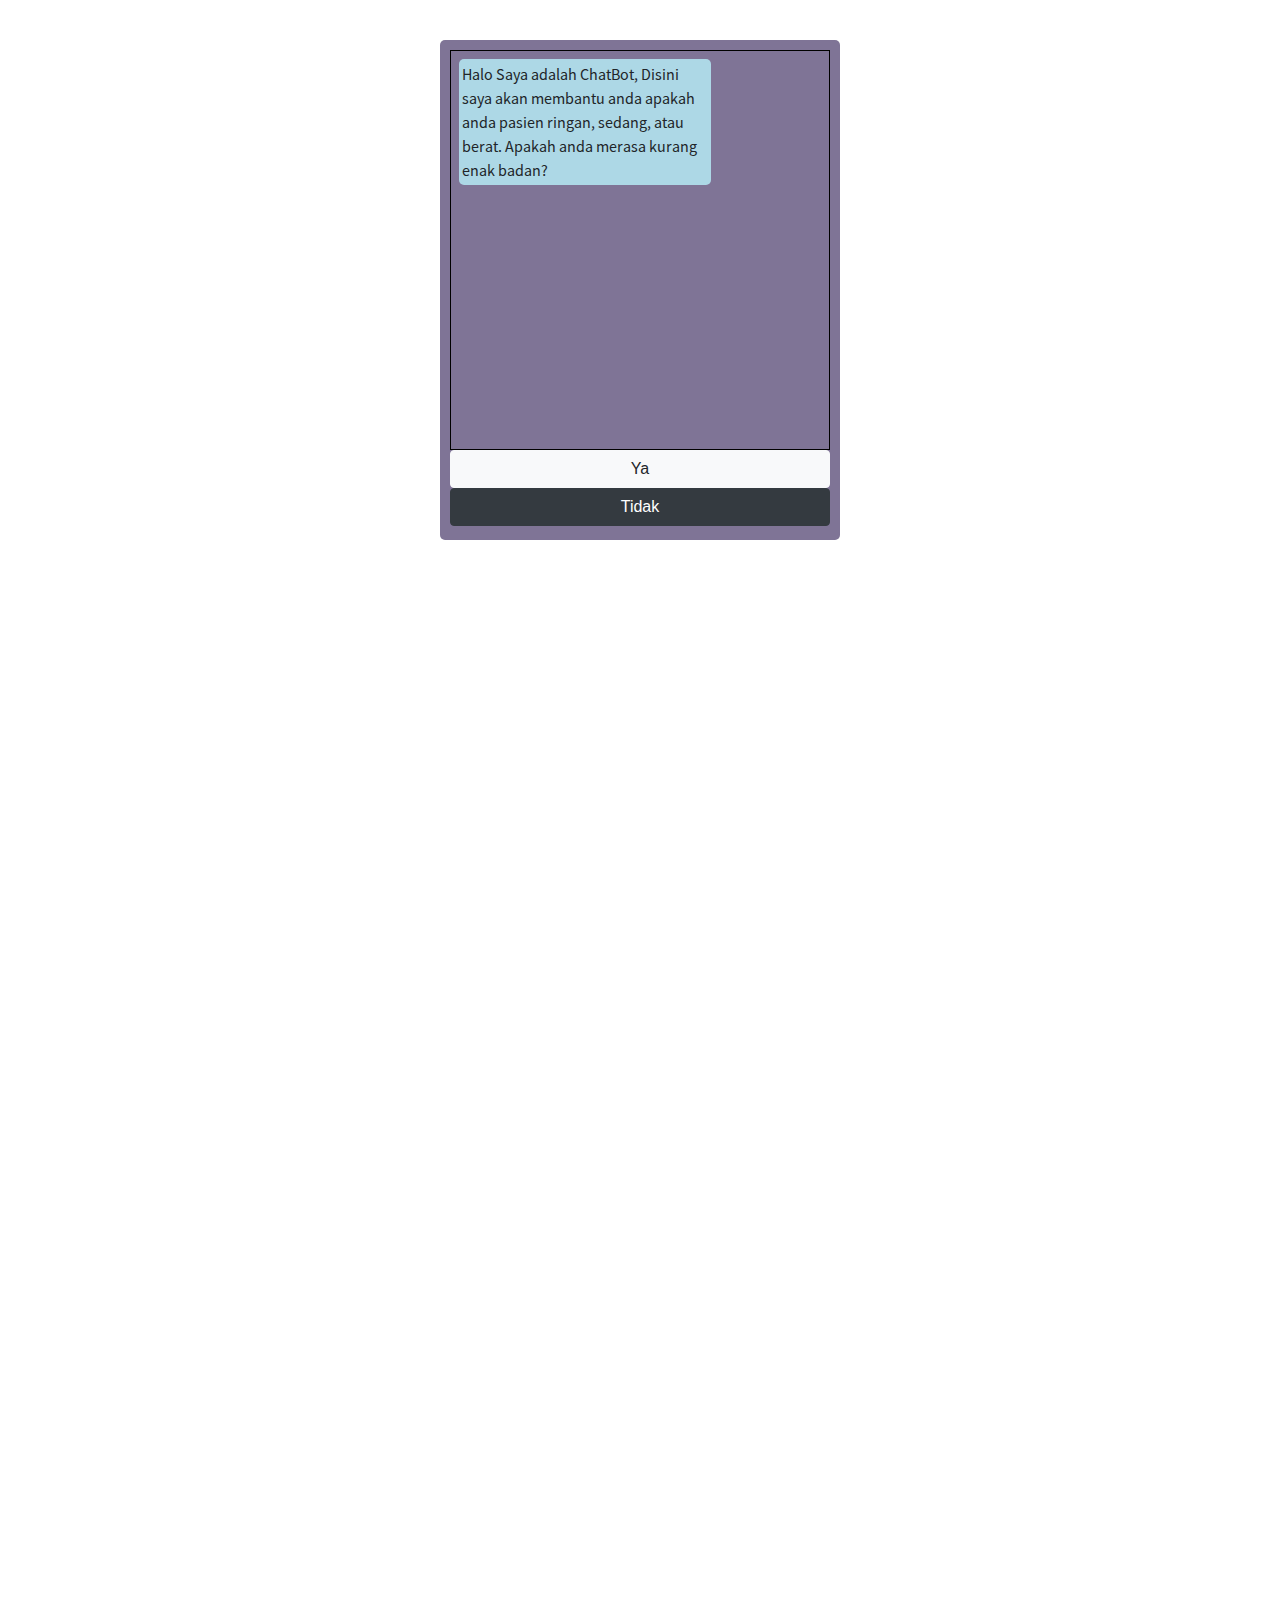
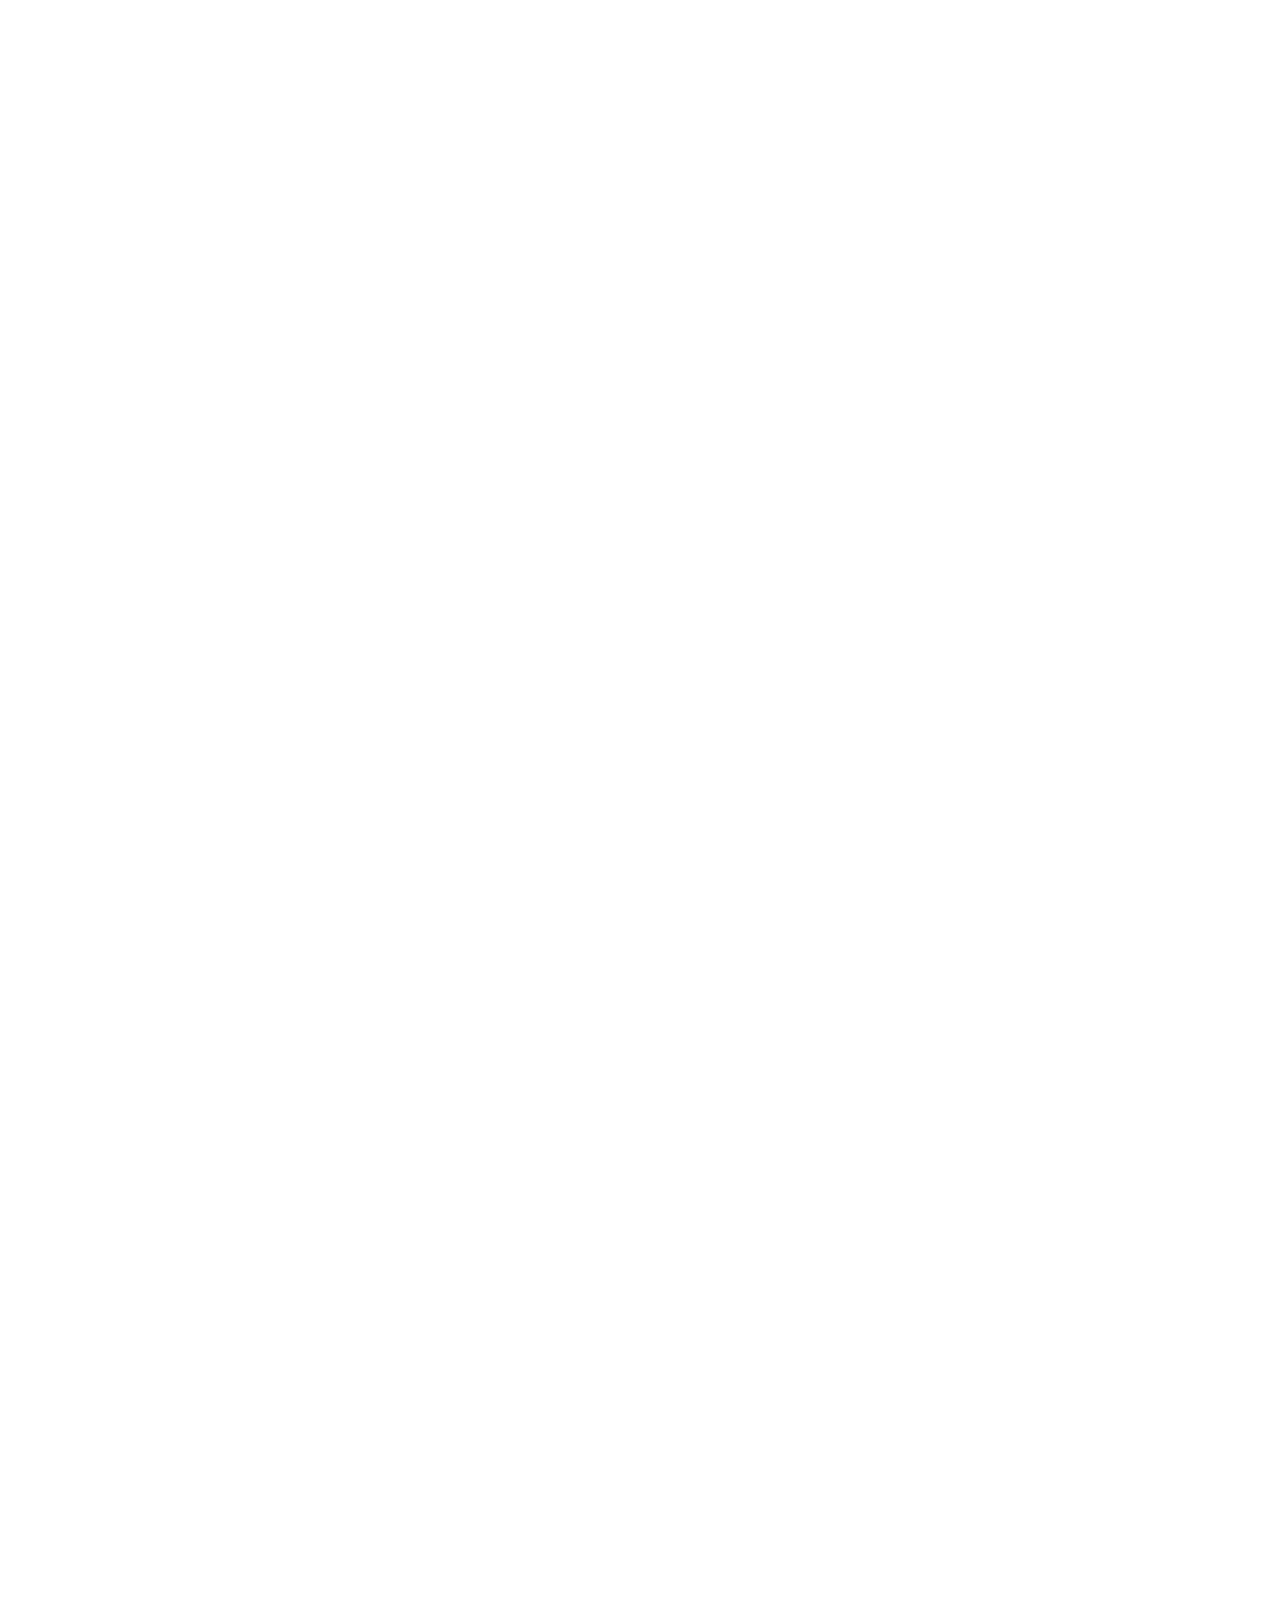
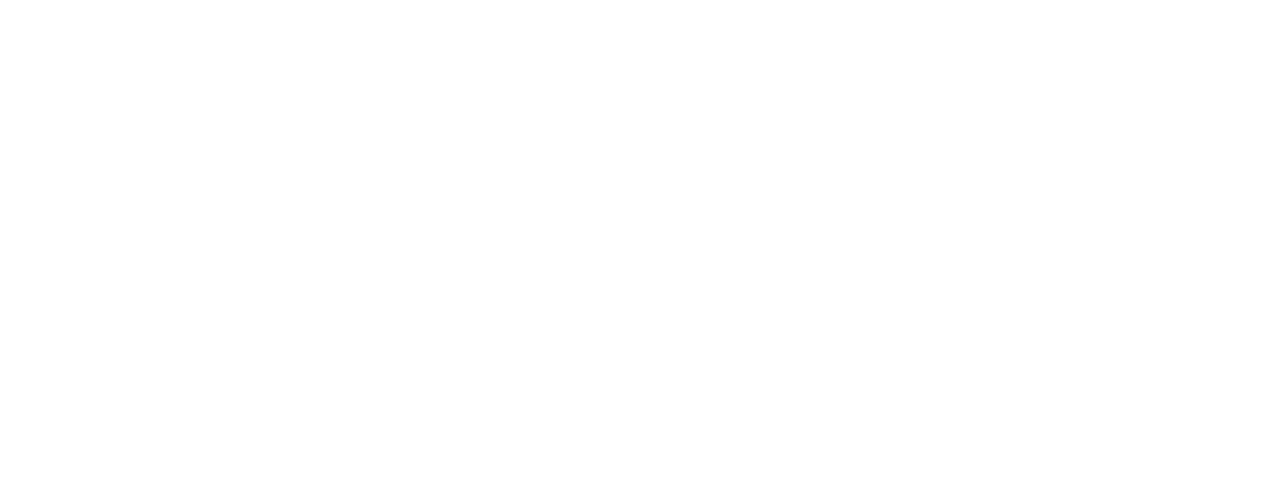
==== index.html @ d8f911b4 "add style dan buat button refresh" ====
<!doctype html>
<html lang="en">

<head>
    <!-- Required meta tags -->
    <meta charset="utf-8">
    <meta name="viewport" content="width=device-width, initial-scale=1, shrink-to-fit=no">

    <!-- Bootstrap CSS -->
    <link rel="stylesheet" href="https://stackpath.bootstrapcdn.com/bootstrap/4.4.1/css/bootstrap.min.css"
        integrity="sha384-Vkoo8x4CGsO3+Hhxv8T/Q5PaXtkKtu6ug5TOeNV6gBiFeWPGFN9MuhOf23Q9Ifjh" crossorigin="anonymous">
    <link rel="stylesheet" href="style.css">
    <title>ChatBot-COVID-19</title>
</head>

<body>

    <div class="container">

        <div class="wrapper">
            <div class="message">
                <div class="display">
                    <span>Halo Saya adalah ChatBot, Disini saya akan membantu anda
                        apakah anda pasien ringan, sedang, atau berat.
                        Apakah anda merasa kurang enak badan?</span>

                </div>

            </div>
            <div class="button">
                <button type="button" class="btn btn-light">Ya</button>
                <button type="button" class="btn btn-dark">Tidak</button>

            </div>
        </div>


        <br><br>
        <br>
        <br>
        <br>
        <br>
        <br><br>
        <br>
        <br>
        <br>
        <br>
        <br>
        <br><br>
        <br>
        <br>
        <br>
        <br>
        <br><br>
        <br>
        <br>
        <br>
        <br>
        <br>
        <br><br>
        <br>
        <br>
        <br>
        <br>
        <br><br>
        <br>
        <br>
        <br>
        <br>
        <br>
        <br><br>
        <br>
        <br>
        <br>
        <br>
        <br><br>
        <br>
        <br>
        <br>
        <br>
        <br>
        <br><br>
        <br>
        <br>
        <br>
        <br>
        <br><br>
        <br>
        <br>
        <br>
        <br>
        <br>
        <br><br>
        <br>
        <br>
        <br>
        <br>
        <br><br>
        <br>
        <br>
        <br>
        <br>
        <br>
        <br><br>
        <br>
        <br>
        <br>
        <br>
        <br><br>
        <br>
        <br>
        <br>
        <br>
        <br>
        <br><br>
        <br>
        <br>
        <br>
        <br>
        <br><br>
        <br>
        <br>
        <br>
        <br>
        <br>
        <br><br>
        <br>
        <br>
        <br>
        <br>
        <br><br>
        <br>
        <br>
        <br>
        <br>
        <br>
        <br><br>
        <br>
        <br>
        <br>
        <br>
        <br><br>
        <br>
        <br>
        <br>
        <br>
        <br>



    </div>
    </div>






















    <!-- Optional JavaScript -->
    <!-- jQuery first, then Popper.js, then Bootstrap JS -->
    <script src="https://code.jquery.com/jquery-3.4.1.slim.min.js"
        integrity="sha384-J6qa4849blE2+poT4WnyKhv5vZF5SrPo0iEjwBvKU7imGFAV0wwj1yYfoRSJoZ+n" crossorigin="anonymous">
    </script>
    <script src="https://cdn.jsdelivr.net/npm/popper.js@1.16.0/dist/umd/popper.min.js"
        integrity="sha384-Q6E9RHvbIyZFJoft+2mJbHaEWldlvI9IOYy5n3zV9zzTtmI3UksdQRVvoxMfooAo" crossorigin="anonymous">
    </script>
    <script src="https://stackpath.bootstrapcdn.com/bootstrap/4.4.1/js/bootstrap.min.js"
        integrity="sha384-wfSDF2E50Y2D1uUdj0O3uMBJnjuUD4Ih7YwaYd1iqfktj0Uod8GCExl3Og8ifwB6" crossorigin="anonymous">
    </script>
    <script src="script.js"></script>
</body>

</html>
---- style.css ----
@font-face {
    font-family: sourceSans;
    src: url("/SourceSansPro-Regular.otf");
}

.wrapper {
    width: 400px;
    min-height: 500px;
    position: relative;
    margin: 40px auto;
    background-color: rgb(127, 116, 150);
    border-radius: 5px;
    box-sizing: border-box;
    padding: 10px;
}

.message {
    min-height: 400px;
    border: 1px solid black;
    padding: 5px;
}

.display {
    width: 70%;
    height: auto;
    border-radius: 5px;

    padding: 3px;

}

span {
    display: block;
    background-color: lightblue;
    font-family: 'sourceSans';
    padding: 3px;
    margin-bottom: 20px;
    border-radius: 5px;
}

.button {
    display: grid;
}
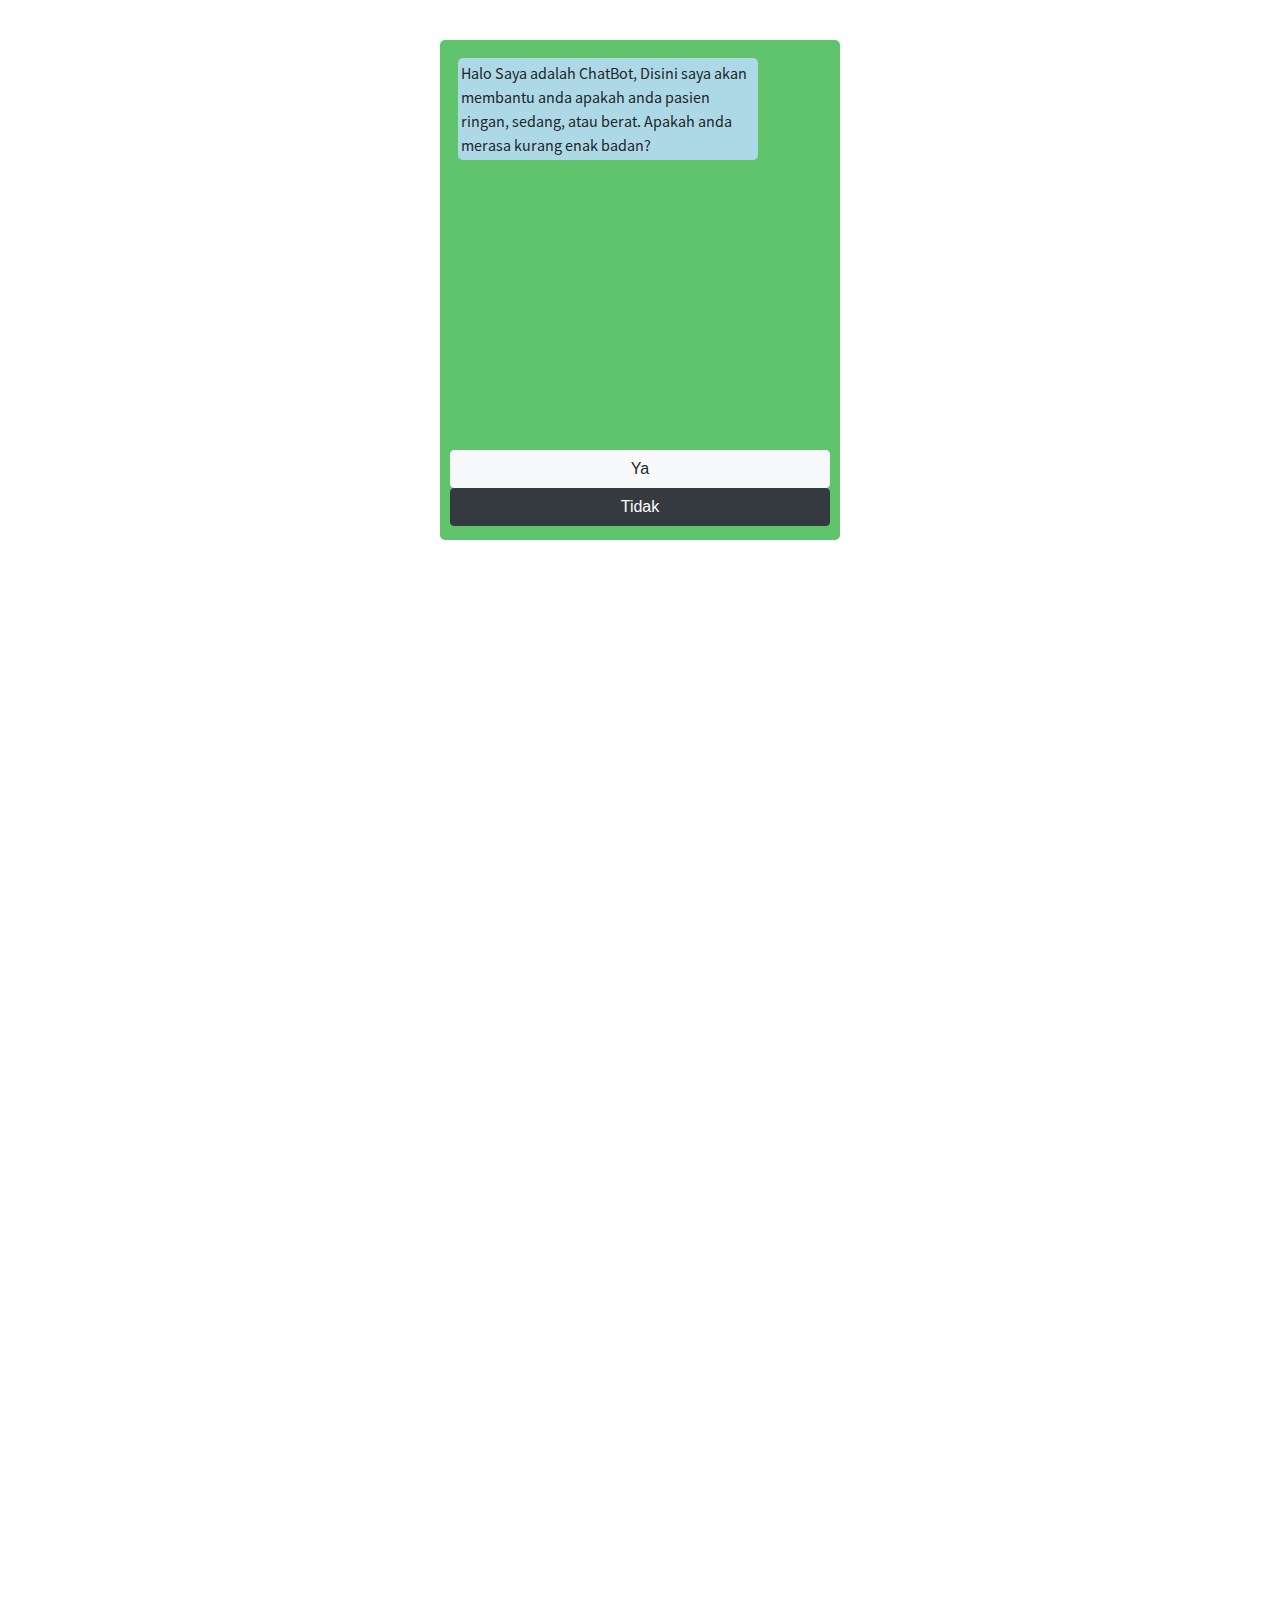
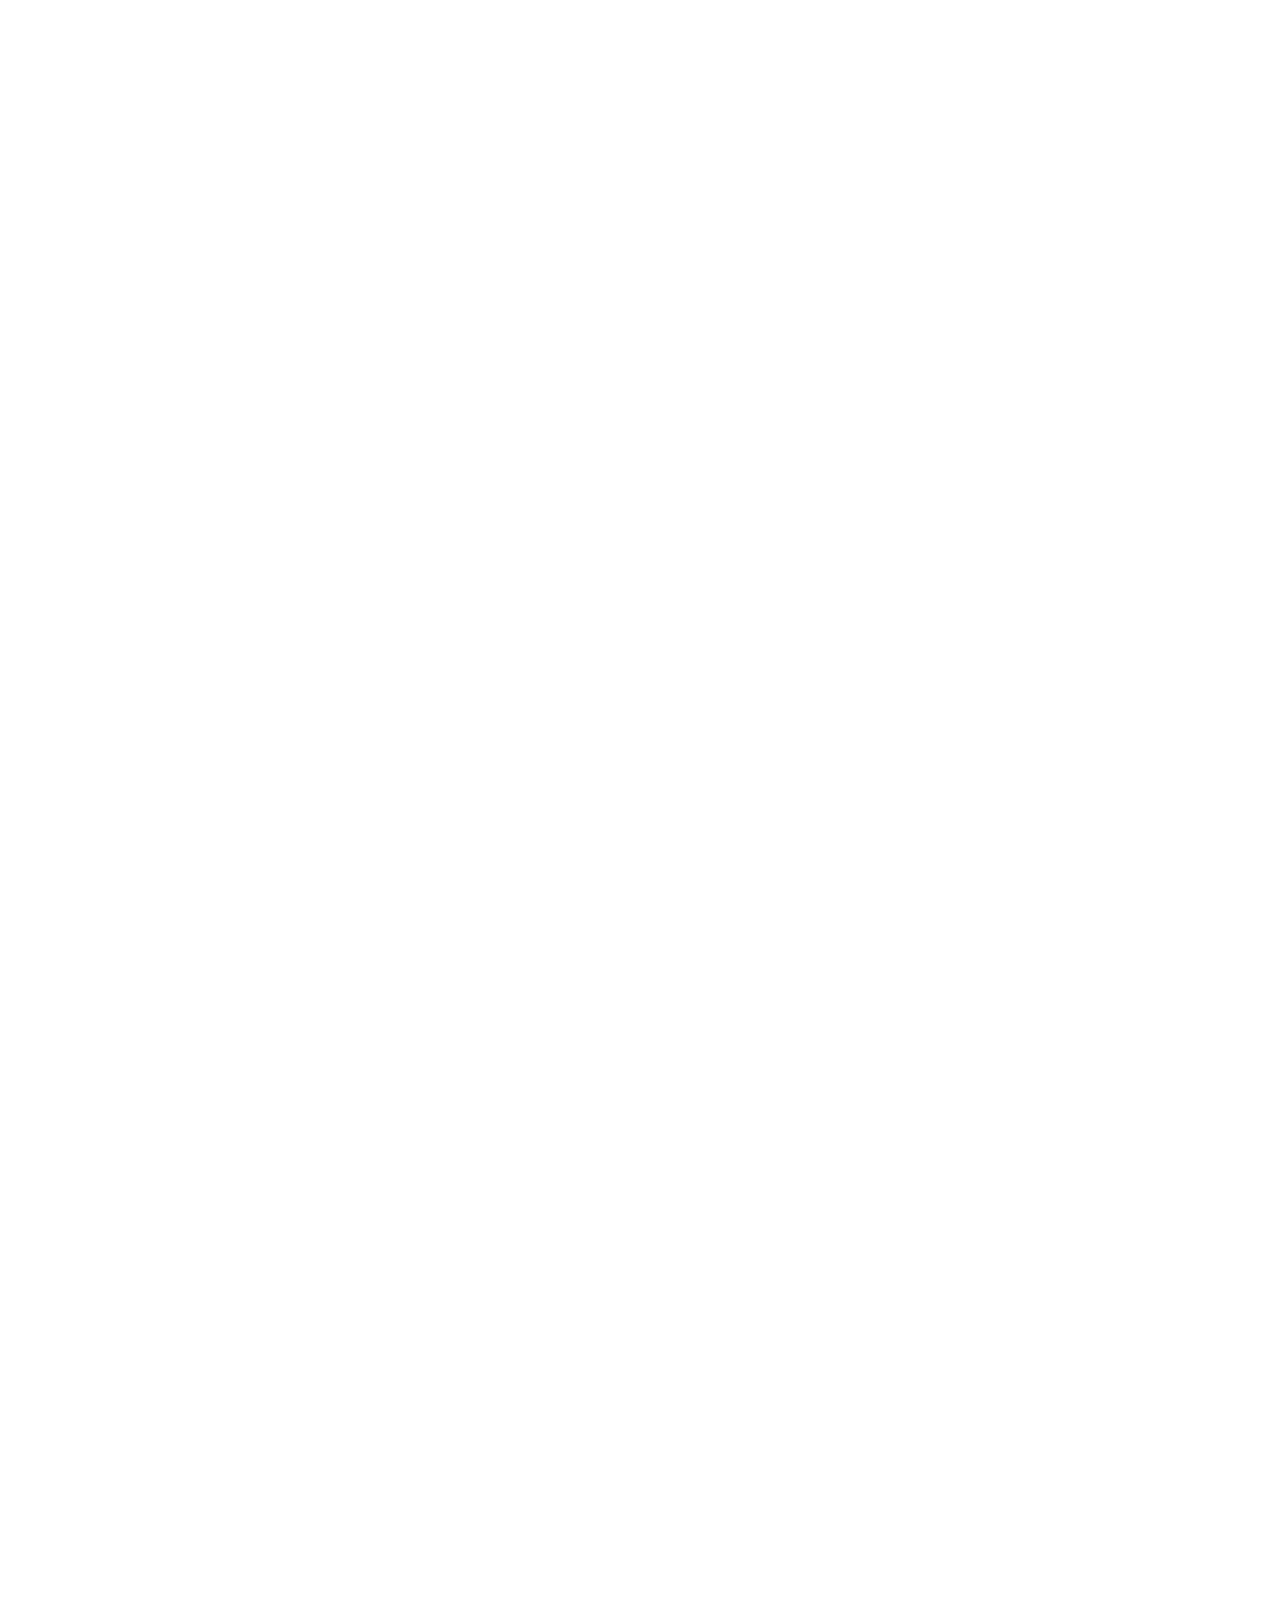
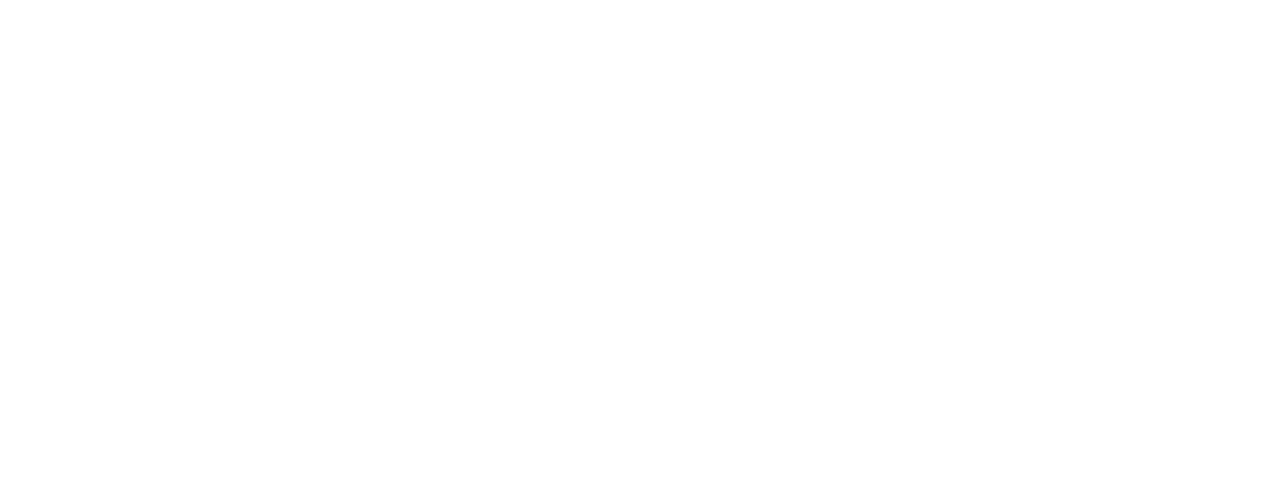
==== commit a4390a4b: "add" ====
--- a/index.html
+++ b/index.html
@@ -22,7 +22,9 @@
                 <div class="display">
                     <span>Halo Saya adalah ChatBot, Disini saya akan membantu anda
                         apakah anda pasien ringan, sedang, atau berat.
-                        Apakah anda merasa kurang enak badan?</span>
+                        Apakah anda merasa kurang enak badan?
+
+                    </span>
 
                 </div>
 
--- a/style.css
+++ b/style.css
@@ -1,6 +1,6 @@
 @font-face {
     font-family: sourceSans;
-    src: url("/SourceSansPro-Regular.otf");
+    src: url("./font/SourceSansPro-Regular.otf");
 }
 
 .wrapper {
@@ -8,7 +8,7 @@
     min-height: 500px;
     position: relative;
     margin: 40px auto;
-    background-color: rgb(127, 116, 150);
+    background-color: rgb(96, 196, 109);
     border-radius: 5px;
     box-sizing: border-box;
     padding: 10px;
@@ -16,7 +16,7 @@
 
 .message {
     min-height: 400px;
-    border: 1px solid black;
+    /* border: 1px solid black; */
     padding: 5px;
 }
 
@@ -24,7 +24,7 @@
     width: 70%;
     height: auto;
     border-radius: 5px;
-
+    min-width: min-content;
     padding: 3px;
 
 }
@@ -36,6 +36,7 @@
     padding: 3px;
     margin-bottom: 20px;
     border-radius: 5px;
+    min-width: 300px;
 }
 
 .button {
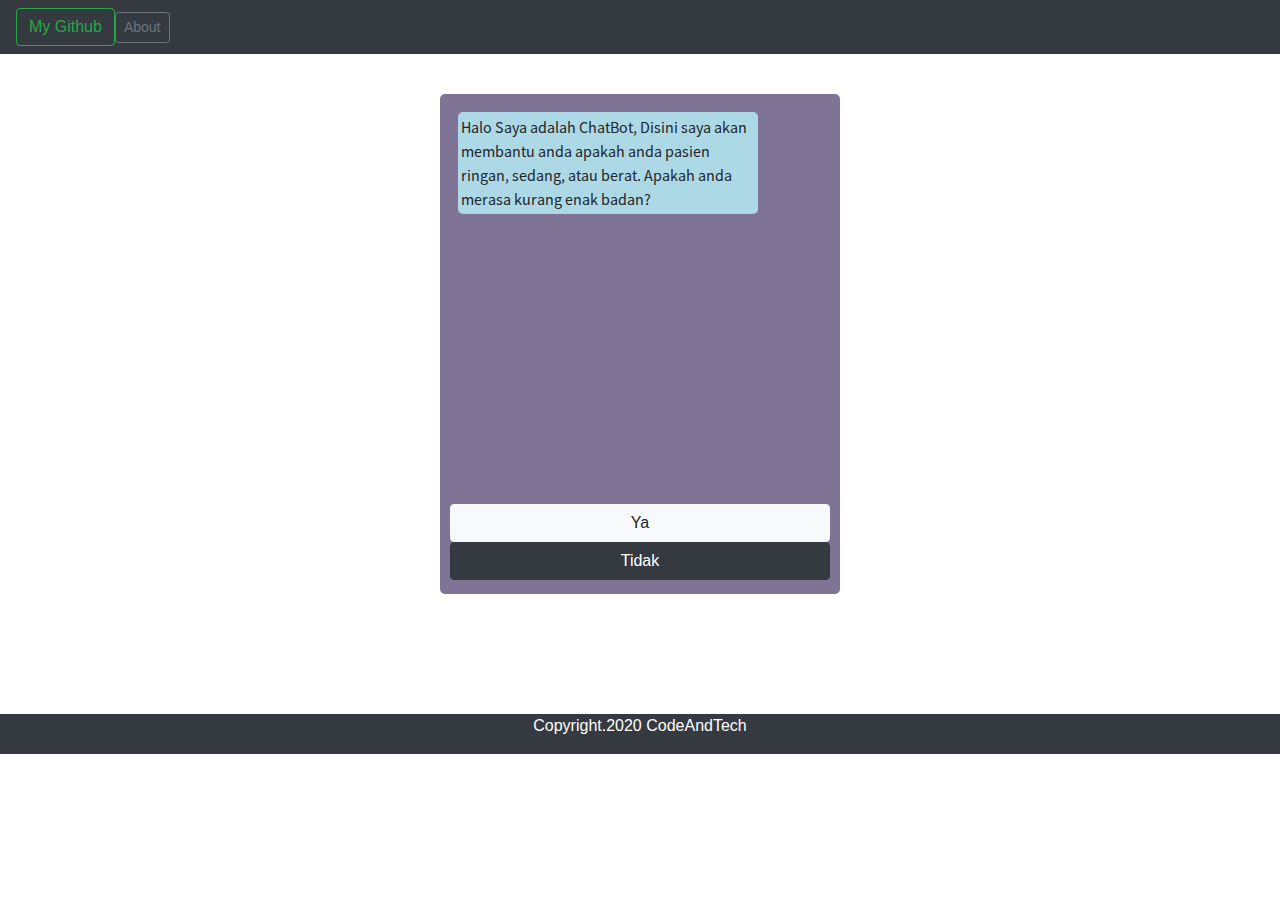
==== commit 61e213a8: "add navbar" ====
--- a/index.html
+++ b/index.html
@@ -14,7 +14,12 @@
 </head>
 
 <body>
-
+    <nav class="navbar navbar-dark bg-dark">
+        <form class="form-inline">
+            <button class="btn btn-outline-success" type="button">My Github</button>
+            <button class="btn btn-sm btn-outline-secondary" type="button">About</button>
+        </form>
+    </nav>
     <div class="container">
 
         <div class="wrapper">
@@ -23,152 +28,29 @@
                     <span>Halo Saya adalah ChatBot, Disini saya akan membantu anda
                         apakah anda pasien ringan, sedang, atau berat.
                         Apakah anda merasa kurang enak badan?
-
                     </span>
-
                 </div>
 
             </div>
             <div class="button">
                 <button type="button" class="btn btn-light">Ya</button>
                 <button type="button" class="btn btn-dark">Tidak</button>
-
             </div>
         </div>
+    </div>
 
-
-        <br><br>
-        <br>
-        <br>
-        <br>
-        <br>
-        <br><br>
-        <br>
-        <br>
-        <br>
-        <br>
-        <br>
-        <br><br>
-        <br>
-        <br>
-        <br>
-        <br>
-        <br><br>
-        <br>
-        <br>
-        <br>
-        <br>
-        <br>
-        <br><br>
-        <br>
-        <br>
-        <br>
-        <br>
-        <br><br>
-        <br>
-        <br>
-        <br>
-        <br>
-        <br>
-        <br><br>
-        <br>
-        <br>
-        <br>
-        <br>
-        <br><br>
-        <br>
-        <br>
-        <br>
-        <br>
-        <br>
-        <br><br>
-        <br>
-        <br>
-        <br>
-        <br>
-        <br><br>
-        <br>
-        <br>
-        <br>
-        <br>
-        <br>
-        <br><br>
-        <br>
-        <br>
-        <br>
-        <br>
-        <br><br>
-        <br>
-        <br>
-        <br>
-        <br>
-        <br>
-        <br><br>
-        <br>
-        <br>
-        <br>
-        <br>
-        <br><br>
-        <br>
-        <br>
-        <br>
-        <br>
-        <br>
-        <br><br>
-        <br>
-        <br>
-        <br>
-        <br>
-        <br><br>
-        <br>
-        <br>
-        <br>
-        <br>
-        <br>
-        <br><br>
-        <br>
-        <br>
-        <br>
-        <br>
-        <br><br>
-        <br>
-        <br>
-        <br>
-        <br>
-        <br>
-        <br><br>
-        <br>
-        <br>
-        <br>
-        <br>
-        <br><br>
-        <br>
-        <br>
-        <br>
-        <br>
-        <br>
-
-
-
-    </div>
     </div>
 
 
 
 
-
-
-
-
-
-
-
-
-
-
-
-
-
+    <footer>
+        <div class="row justify-content-center bg-dark">
+            <div class="col text-center text-white">
+                <p>Copyright.2020 CodeAndTech</p>
+            </div>
+        </div>
+    </footer>
 
 
 
--- a/style.css
+++ b/style.css
@@ -7,8 +7,8 @@
     width: 400px;
     min-height: 500px;
     position: relative;
-    margin: 40px auto;
-    background-color: rgb(96, 196, 109);
+    margin: 40px auto 120px auto;
+    background-color: rgb(127, 116, 150);
     border-radius: 5px;
     box-sizing: border-box;
     padding: 10px;
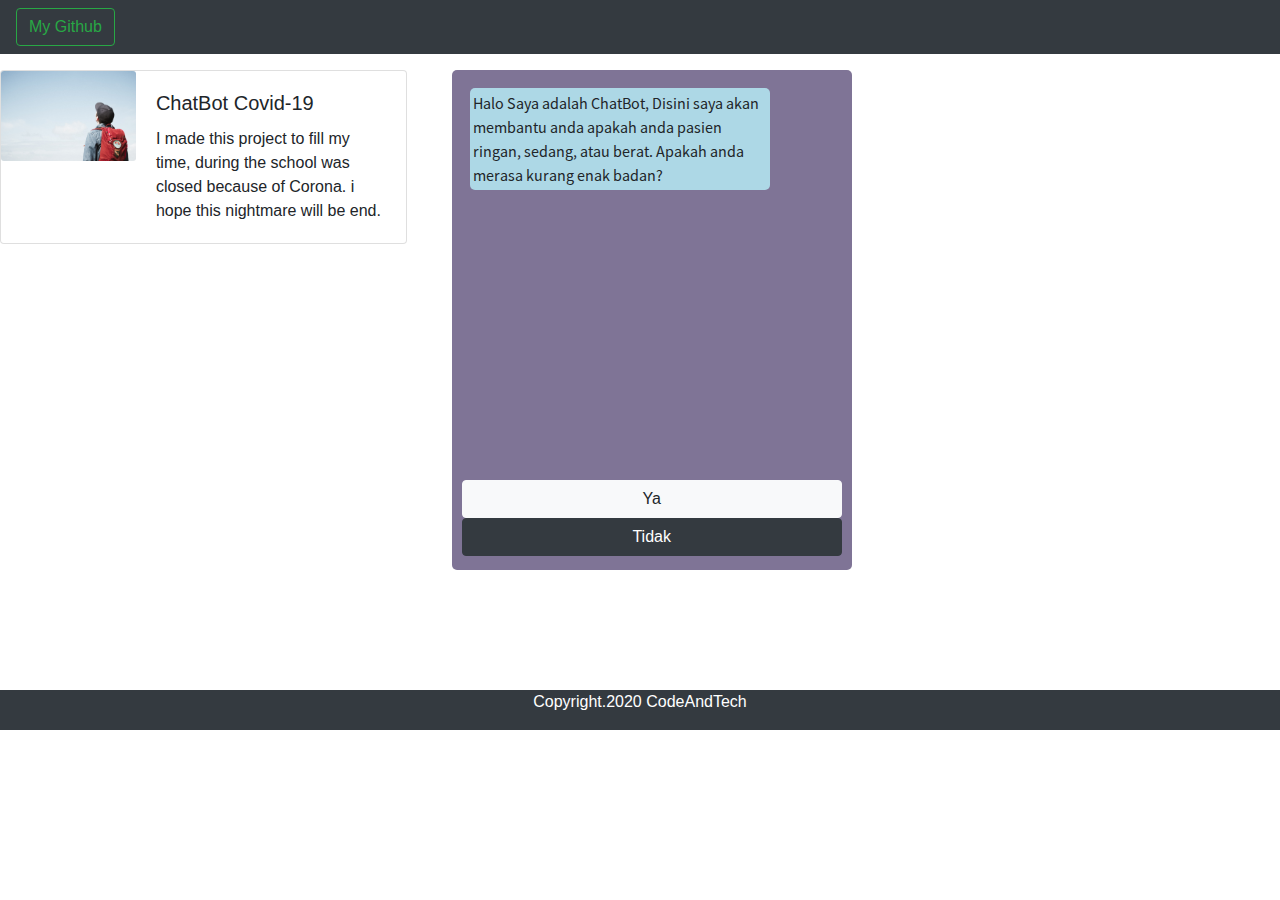
==== commit 4a9c47ff: "version 1" ====
--- a/index.html
+++ b/index.html
@@ -16,11 +16,57 @@
 <body>
     <nav class="navbar navbar-dark bg-dark">
         <form class="form-inline">
-            <button class="btn btn-outline-success" type="button">My Github</button>
-            <button class="btn btn-sm btn-outline-secondary" type="button">About</button>
+            <a href="https://github.com/CodeAndTech/CodeAndTech.github.io"><button class="btn btn-outline-success"
+                    type="button">My Github</button></a>
+
         </form>
     </nav>
-    <div class="container">
+    <section>
+        <div class="row justify-content-left">
+            <div class="col-4 mt-3">
+                <div class="card mb-3" style="max-width: 540px;">
+                    <div class="row no-gutters">
+                        <div class="col-md-4">
+                            <img src="./thumbs/matese-fields-pvHma684eEI-unsplash.jpg" class="card-img" alt="...">
+                        </div>
+                        <div class="col-md-8">
+                            <div class="card-body">
+                                <h5 class="card-title">ChatBot Covid-19</h5>
+                                <p class="card-text">I made this project to fill my time, during the school was closed
+                                    because
+                                    of Corona. i hope this nightmare will be end.</p>
+                            </div>
+                        </div>
+                    </div>
+                </div>
+            </div>
+            <div class="col-4 mt-3">
+                <div class="container">
+
+                    <div class="wrapper">
+                        <div class="message">
+                            <div class="display">
+                                <span>Halo Saya adalah ChatBot, Disini saya akan membantu anda
+                                    apakah anda pasien ringan, sedang, atau berat.
+                                    Apakah anda merasa kurang enak badan?
+                                </span>
+                            </div>
+
+                        </div>
+                        <div class="button choose">
+                            <button type="button" class="btn btn-light">Ya</button>
+                            <button type="button" class="btn btn-dark">Tidak</button>
+                        </div>
+                    </div>
+                </div>
+
+            </div>
+
+        </div>
+        </div>
+
+    </section>
+    <!-- <div class="container">
 
         <div class="wrapper">
             <div class="message">
@@ -32,12 +78,12 @@
                 </div>
 
             </div>
-            <div class="button">
+            <div class="button choose">
                 <button type="button" class="btn btn-light">Ya</button>
                 <button type="button" class="btn btn-dark">Tidak</button>
             </div>
         </div>
-    </div>
+    </div> -->
 
     </div>
 
--- a/style.css
+++ b/style.css
@@ -7,7 +7,7 @@
     width: 400px;
     min-height: 500px;
     position: relative;
-    margin: 40px auto 120px auto;
+    margin: 0px auto 120px auto;
     background-color: rgb(127, 116, 150);
     border-radius: 5px;
     box-sizing: border-box;
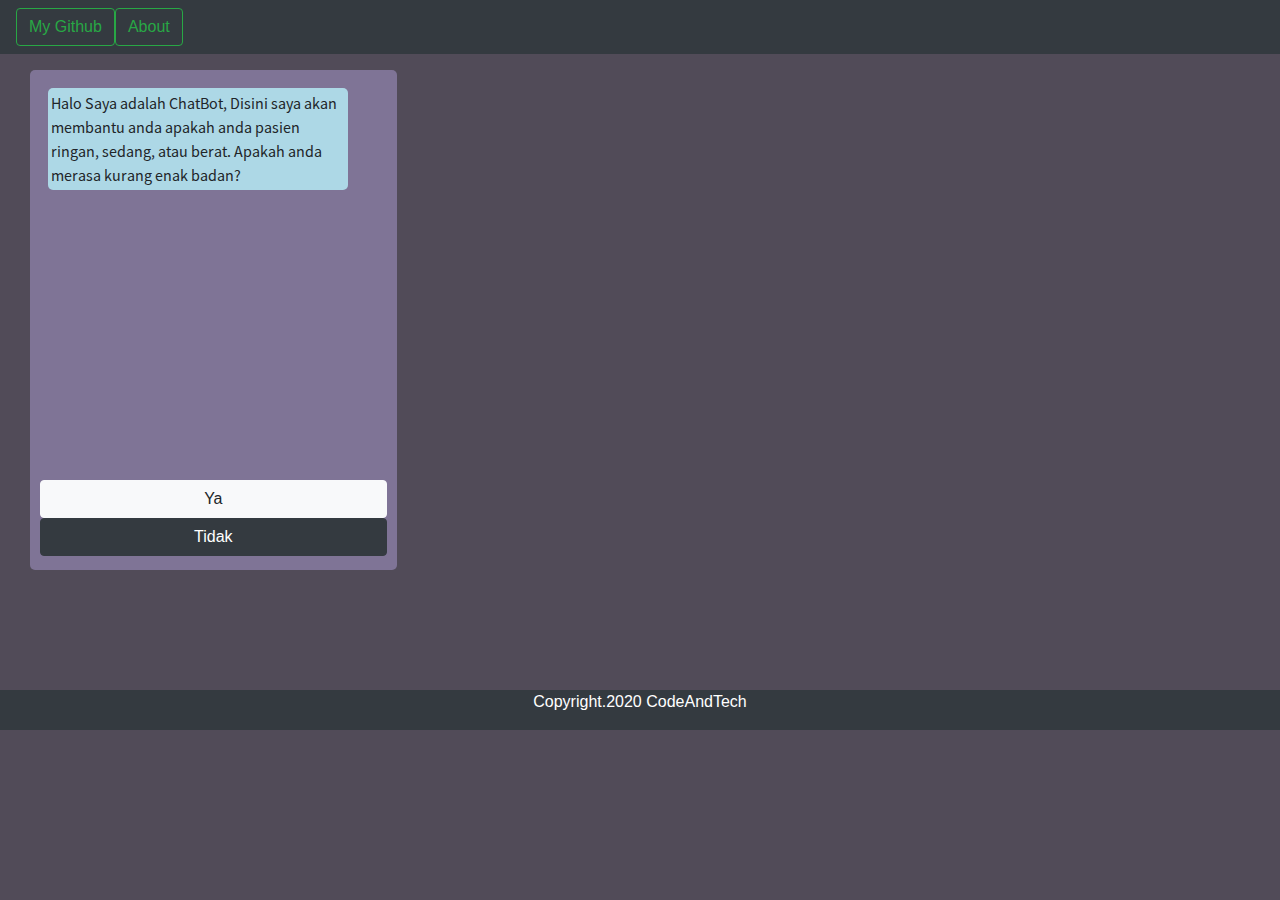
==== commit ee4d9f00: "responsive" ====
--- a/index.html
+++ b/index.html
@@ -14,33 +14,26 @@
 </head>
 
 <body>
-    <nav class="navbar navbar-dark bg-dark">
-        <form class="form-inline">
-            <a href="https://github.com/CodeAndTech/CodeAndTech.github.io"><button class="btn btn-outline-success"
-                    type="button">My Github</button></a>
+    <div class="row">
+        <div class="col">
+            <nav class="navbar navbar-dark bg-dark">
+                <form class="form-inline">
+                    <a href="https://github.com/CodeAndTech/CodeAndTech.github.io"><button
+                            class="btn btn-outline-success" type="button">My Github</button></a>
+                    <a href="./about/about.html"><button class="btn btn-outline-success"
+                            type="button">About</button></a>
 
-        </form>
-    </nav>
+                </form>
+            </nav>
+        </div>
+    </div>
+
     <section>
-        <div class="row justify-content-left">
-            <div class="col-4 mt-3">
-                <div class="card mb-3" style="max-width: 540px;">
-                    <div class="row no-gutters">
-                        <div class="col-md-4">
-                            <img src="./thumbs/matese-fields-pvHma684eEI-unsplash.jpg" class="card-img" alt="...">
-                        </div>
-                        <div class="col-md-8">
-                            <div class="card-body">
-                                <h5 class="card-title">ChatBot Covid-19</h5>
-                                <p class="card-text">I made this project to fill my time, during the school was closed
-                                    because
-                                    of Corona. i hope this nightmare will be end.</p>
-                            </div>
-                        </div>
-                    </div>
-                </div>
+        <div class="row-md justify-content-center">
+            <div class="col-4">
+
             </div>
-            <div class="col-4 mt-3">
+            <div class="col-md-4 mt-3">
                 <div class="container">
 
                     <div class="wrapper">
--- a/style.css
+++ b/style.css
@@ -3,8 +3,12 @@
     src: url("./font/SourceSansPro-Regular.otf");
 }
 
+body {
+    background-color: rgb(81, 75, 88);
+}
+
 .wrapper {
-    width: 400px;
+    min-width: 30%;
     min-height: 500px;
     position: relative;
     margin: 0px auto 120px auto;
@@ -30,6 +34,7 @@
 }
 
 span {
+    min-width: 70%;
     display: block;
     background-color: lightblue;
     font-family: 'sourceSans';
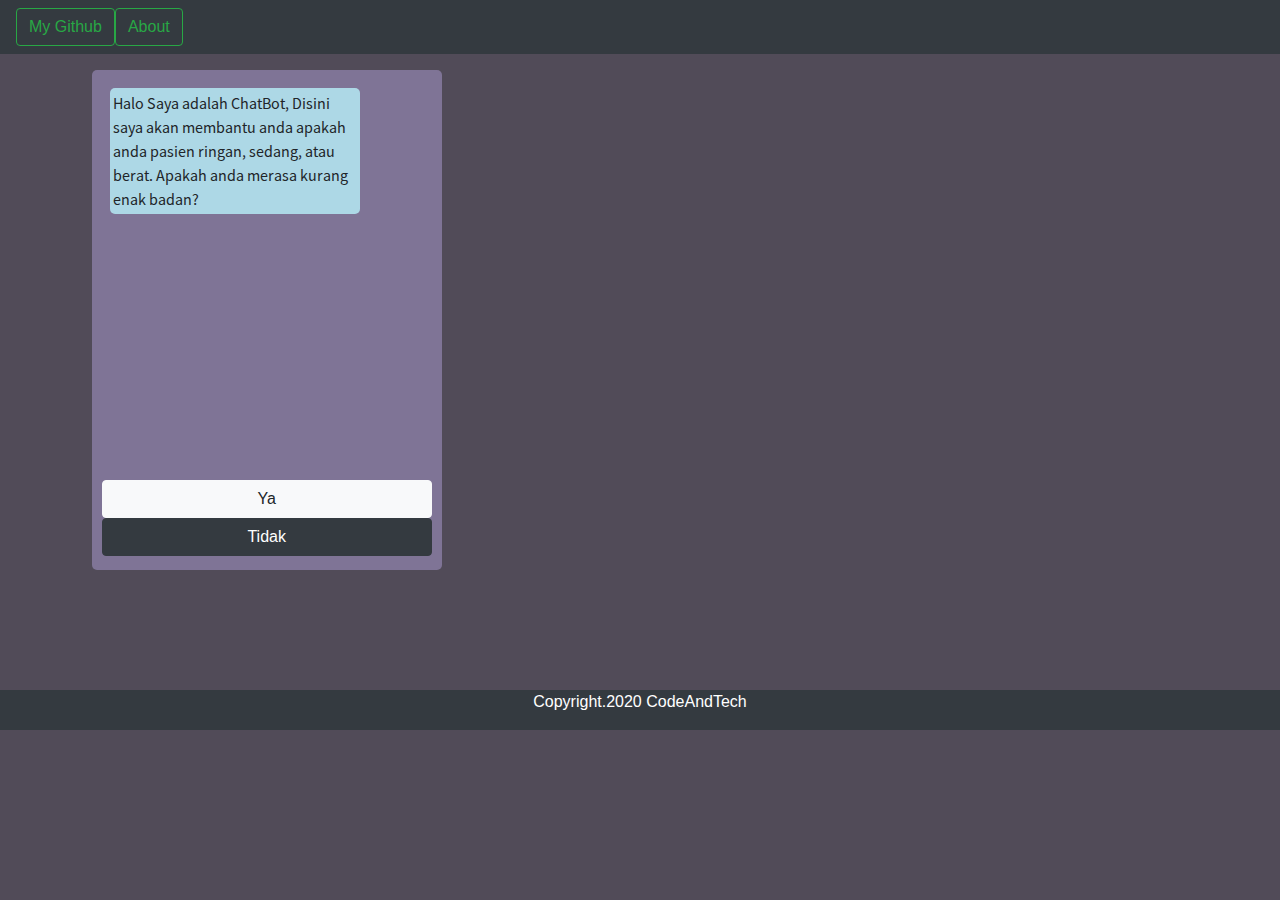
==== commit e6e0d3e1: "responsive" ====
--- a/index.html
+++ b/index.html
@@ -33,9 +33,8 @@
             <div class="col-4">
 
             </div>
-            <div class="col-md-4 mt-3">
+            <div class="col-md-5 mt-3">
                 <div class="container">
-
                     <div class="wrapper">
                         <div class="message">
                             <div class="display">
--- a/style.css
+++ b/style.css
@@ -8,7 +8,8 @@
 }
 
 .wrapper {
-    min-width: 30%;
+    max-width: 350px;
+    min-width: 300px;
     min-height: 500px;
     position: relative;
     margin: 0px auto 120px auto;
@@ -25,23 +26,23 @@
 }
 
 .display {
-    width: 70%;
     height: auto;
     border-radius: 5px;
-    min-width: min-content;
     padding: 3px;
-
+    /* border: 1px solid black; */
 }
 
 span {
-    min-width: 70%;
+    /* border: 1px solid black; */
+    box-sizing: border-box;
+    width: 250px;
     display: block;
     background-color: lightblue;
     font-family: 'sourceSans';
     padding: 3px;
     margin-bottom: 20px;
     border-radius: 5px;
-    min-width: 300px;
+
 }
 
 .button {
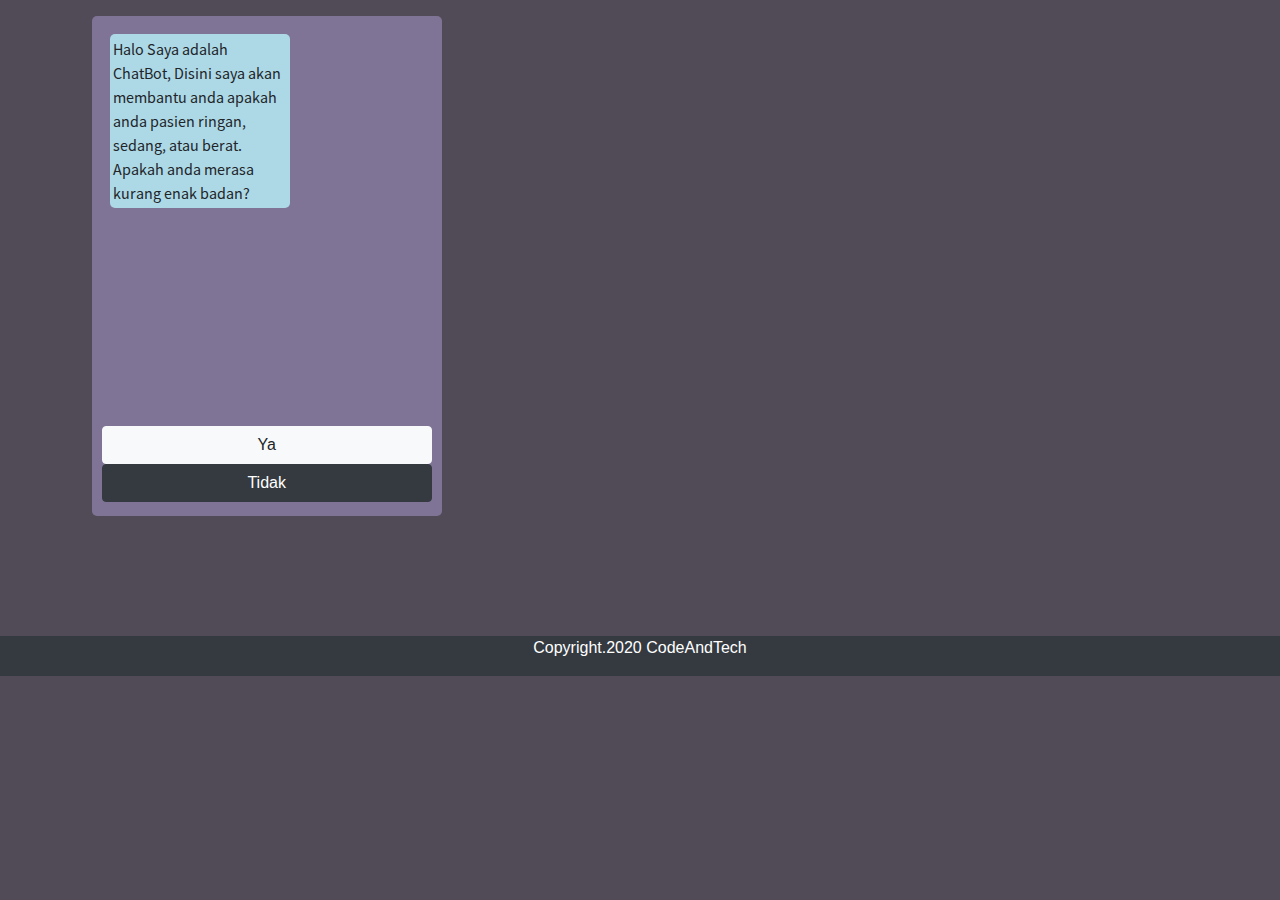
==== commit e7470a9c: "hapus nav" ====
--- a/index.html
+++ b/index.html
@@ -14,19 +14,6 @@
 </head>
 
 <body>
-    <div class="row">
-        <div class="col">
-            <nav class="navbar navbar-dark bg-dark">
-                <form class="form-inline">
-                    <a href="https://github.com/CodeAndTech/CodeAndTech.github.io"><button
-                            class="btn btn-outline-success" type="button">My Github</button></a>
-                    <a href="./about/about.html"><button class="btn btn-outline-success"
-                            type="button">About</button></a>
-
-                </form>
-            </nav>
-        </div>
-    </div>
 
     <section>
         <div class="row-md justify-content-center">
--- a/style.css
+++ b/style.css
@@ -35,7 +35,7 @@
 span {
     /* border: 1px solid black; */
     box-sizing: border-box;
-    width: 250px;
+    width: 180px;
     display: block;
     background-color: lightblue;
     font-family: 'sourceSans';
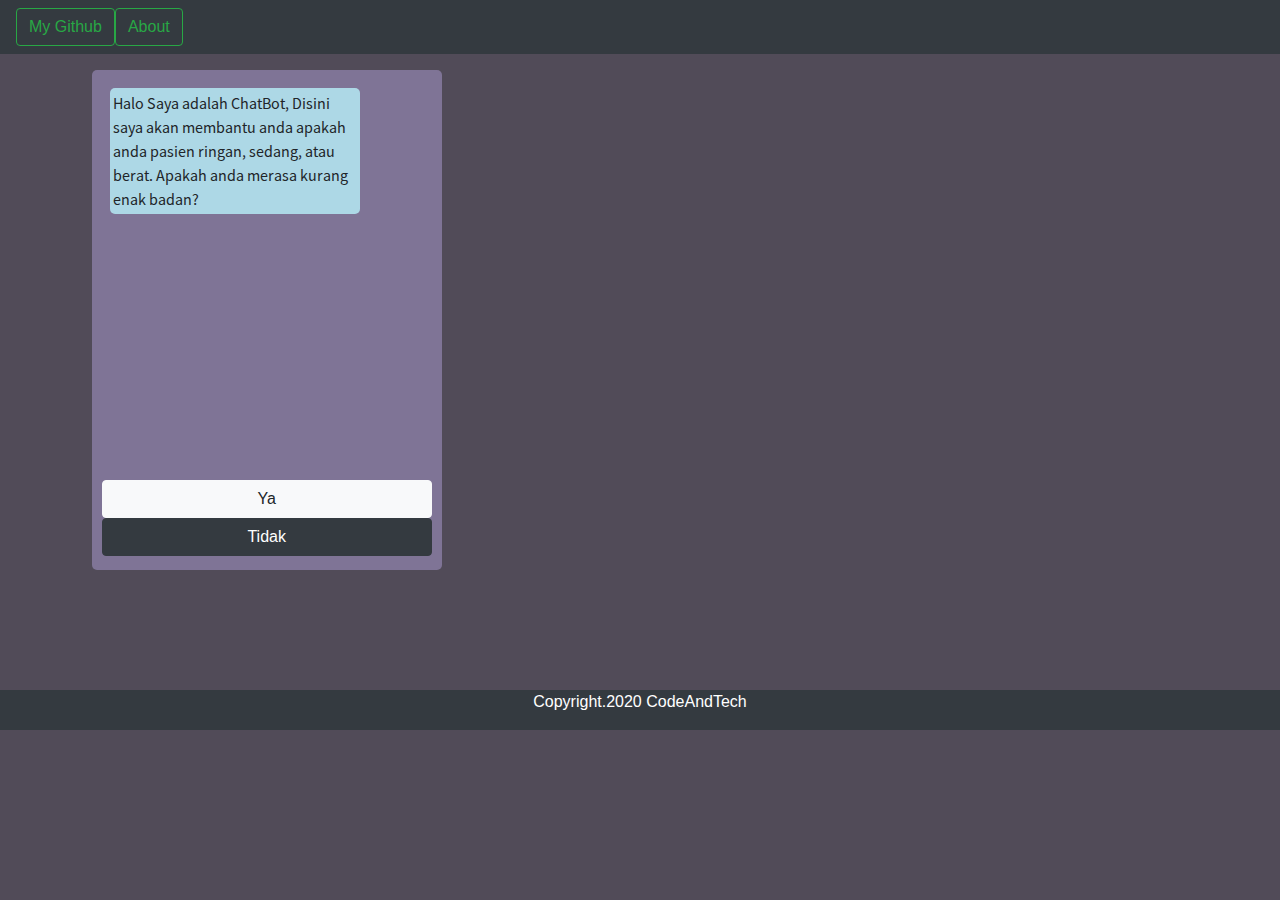
==== commit 9dcee2b7: "undo" ====
--- a/index.html
+++ b/index.html
@@ -14,6 +14,19 @@
 </head>
 
 <body>
+    <div class="row">
+        <div class="col">
+            <nav class="navbar navbar-dark bg-dark">
+                <form class="form-inline">
+                    <a href="https://github.com/CodeAndTech/CodeAndTech.github.io"><button
+                            class="btn btn-outline-success" type="button">My Github</button></a>
+                    <a href="./about/about.html"><button class="btn btn-outline-success"
+                            type="button">About</button></a>
+
+                </form>
+            </nav>
+        </div>
+    </div>
 
     <section>
         <div class="row-md justify-content-center">
--- a/style.css
+++ b/style.css
@@ -35,7 +35,7 @@
 span {
     /* border: 1px solid black; */
     box-sizing: border-box;
-    width: 180px;
+    width: 250px;
     display: block;
     background-color: lightblue;
     font-family: 'sourceSans';
